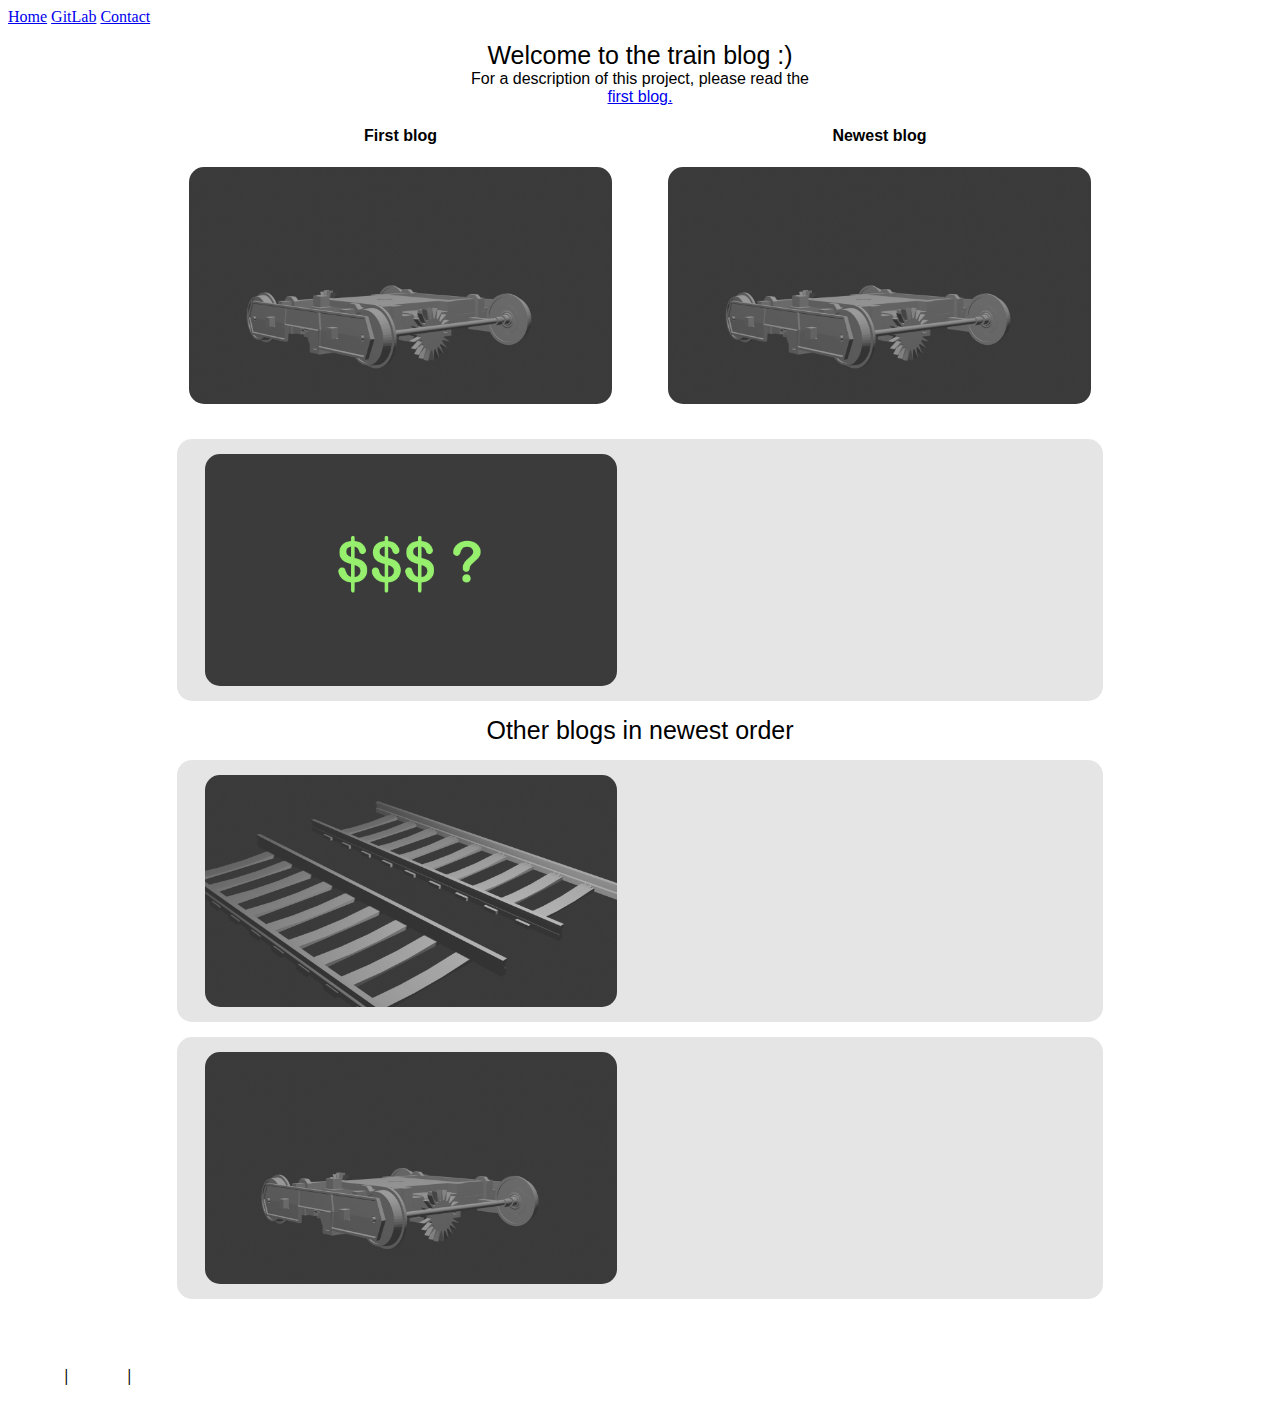
==== index.html @ 9816b7bb "Added intro" ====
<!DOCTYPE html>
<html lang="en">

<head>
    <title>Train Blog - Home</title>
    <link rel="stylesheet" href="index.css">
    <script src="/template/templater.js"></script>
    <script src="script.js"></script>
</head>

<body>
    <div class="ownBody">
        <div class="Title">Welcome to the train blog :)</div>
        For a description of this project, please read the <a href="https://trainblog.chiouya.cloud/blogs/01_intro/index.html">first blog.</a>

        <div class="content">
            <div>
                <h4>First blog</h4>
                <img src="blogs/01_intro/resources/preview.png">
                <div id="firstBlogTitle">
                    <script>
                        GetTitle('01_intro', 'firstBlogTitle');
                    </script>
                </div>
            </div>
            <div>
                <h4>Newest blog</h4>
                <img src="blogs/03_basicCar/resources/preview.png">
                <div id="newestBlogTitle">
                    <script>
                        GetTitle('03_basicCar', 'newestBlogTitle');
                    </script>
                </div>
            </div>
        </div>

        <a name="bigBlog" id="00_pricing" class="stretchedContent"></a>

        <div class="Title">Other blogs in newest order</div>
        <a name="bigBlog" tag id="02_basicRails" class="stretchedContent"></a>
        <a name="bigBlog" id="01_intro" class="stretchedContent"></a>
</body>

</html>
---- index.css ----
.ownBody {
    font-family: 'Segoe UI', Tahoma, Geneva, Verdana, sans-serif;
    display: flex;
    flex-direction: column;
    align-items: center;
    margin: 0;
}

.content {
    display: flex;
    justify-content: flex-start;
    align-items: center;
    gap: 10px;
    width: 75%;
}

.content div {
    width: 90%;
    display: flex;
    flex-direction: column;
    align-items: center;
}

.content div img {
    width: 90%;
    border-radius: 15px;
}

.content div div {
    width: 80%;
    margin: 10px;
    text-align: center;
}

.stretchedContent {
    display: flex;
    justify-content: flex-start;
    align-items: center;
    width: 72.5%;
    background-color: #E6E5E5;
    border-radius: 15px;
    padding: 5px;
    padding-top: 15px;
    padding-bottom: 15px;
    margin-top: 15px;
    text-decoration: none;
    color: black;
}

.stretchedContent div {
    width: 90%;
    display: flex;
    flex-direction: column;
    align-items: center;
}

.stretchedContent div div {
    width: 90%;
    display: flex;
    flex-direction: column;
    align-items: center;
    font-size: large;
    text-align:center;
}

.stretchedContent div img {
    width: 90%;
    border-radius: 15px;
}
.stretchedContent div div div {
    width: 80%;
    margin: 10px;
    text-align:center;
    font-size: medium;
}

.Title {
    margin-top: 15px;
    font-size: 25px;
}
@media (min-width: 1350px) {
    .ownBody {
        font-family: 'Segoe UI', Tahoma, Geneva, Verdana, sans-serif;
        display: flex;
        flex-direction: column;
        align-items: center;
        margin: 0;
        margin-left: 15%;
        width: 70%;
    }
    
}

@media (max-width: 710px) {
    .content {
        display: block;
        align-items: center;
    }
    .content div {
        width: 100%;
        display: flex;
        flex-direction: column;
        align-items: center;
    }

    .stretchedContent {
        display: block;
        align-items: center;
    }
    .stretchedContent div {
        width: 100%;
        display: flex;
        flex-direction: column;
        align-items: center;
        padding-top: 10px;
    }

    .Title {
        margin-top: 15px;
        font-size: 23px;
    }

    .ownBody {
        padding-top: 50px;
    }
}
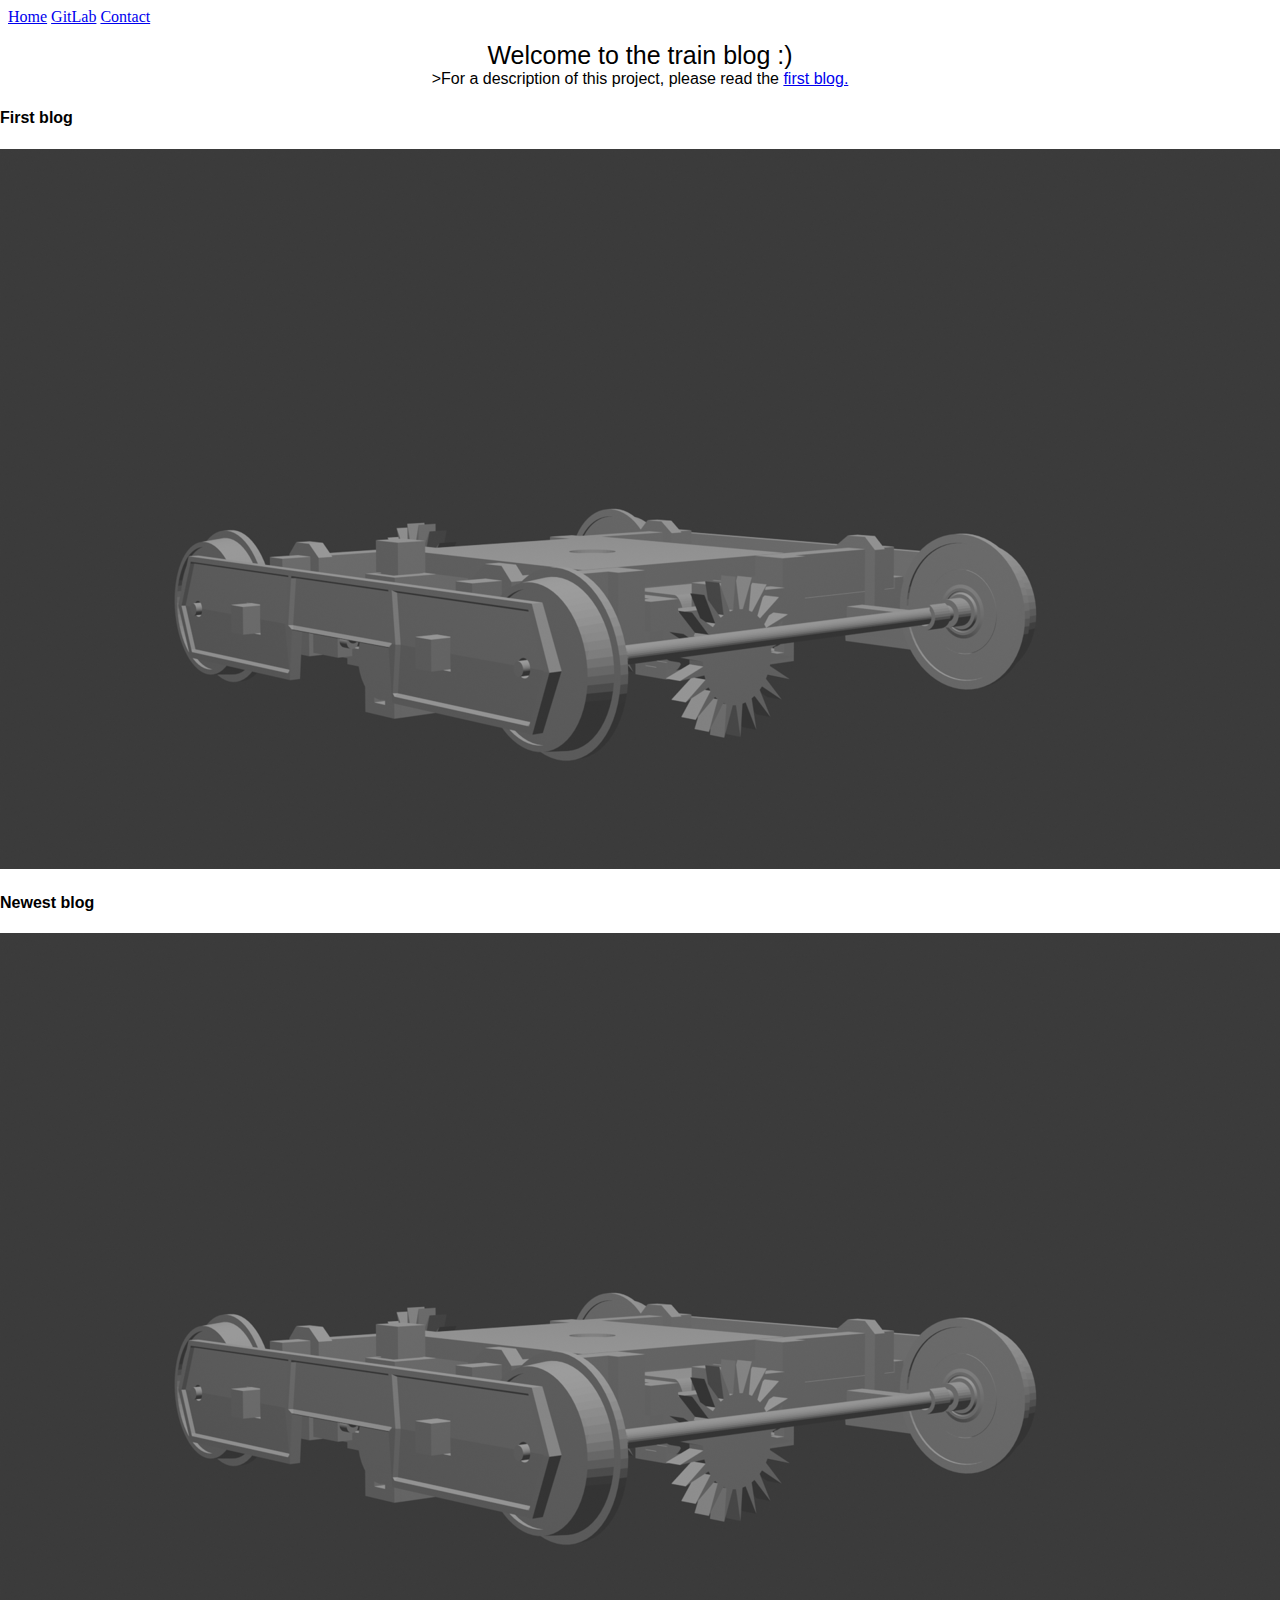
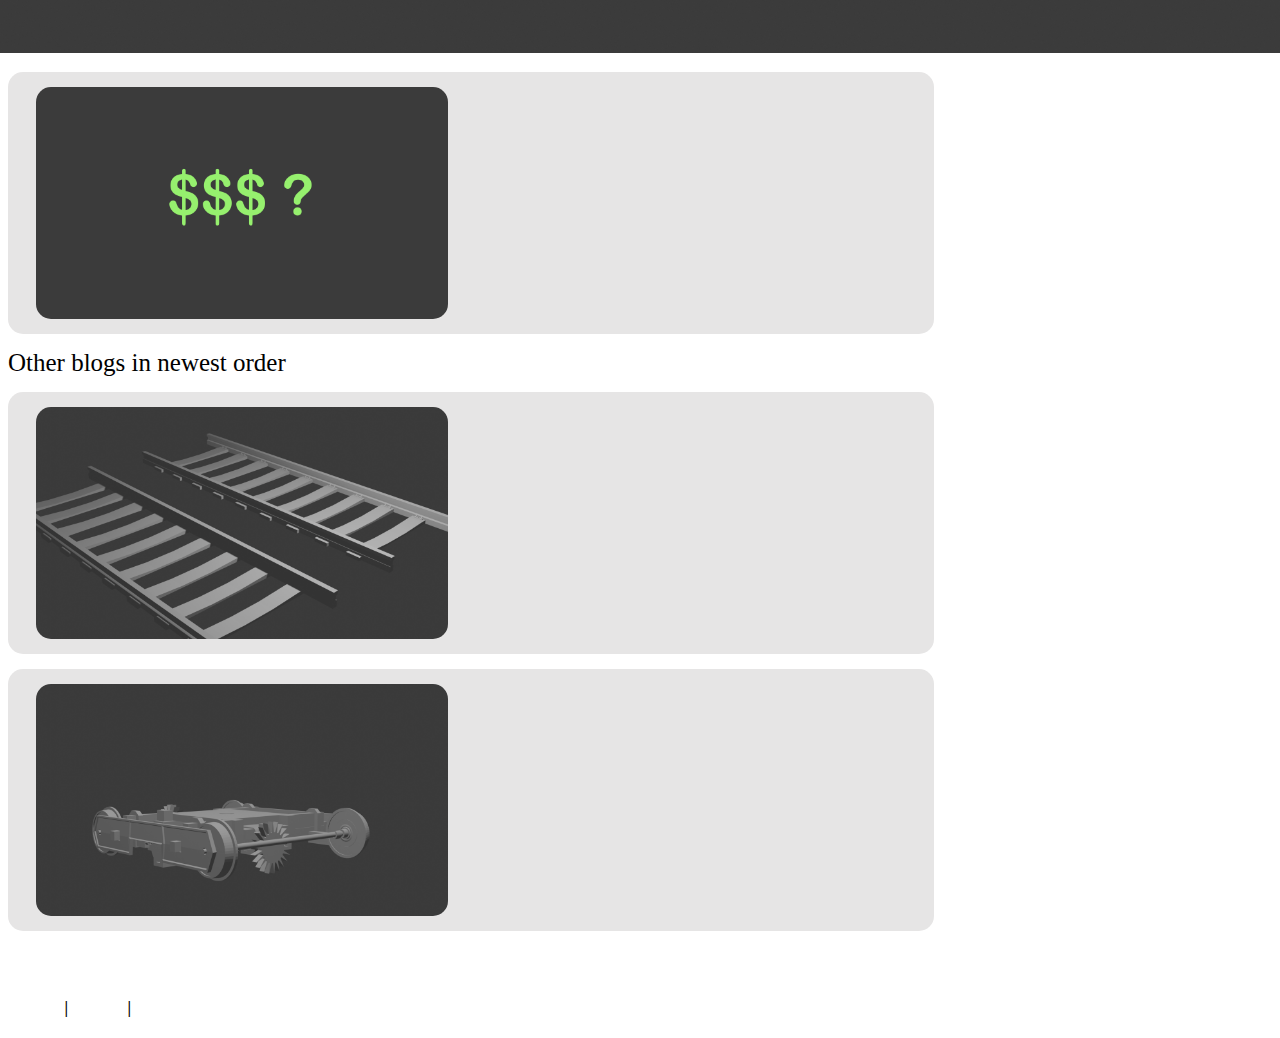
==== commit 3d277f93: "changed title formatting smh" ====
--- a/index.html
+++ b/index.html
@@ -11,7 +11,7 @@
 <body>
     <div class="ownBody">
         <div class="Title">Welcome to the train blog :)</div>
-        For a description of this project, please read the <a href="https://trainblog.chiouya.cloud/blogs/01_intro/index.html">first blog.</a>
+        <div>>For a description of this project, please read the <a href="https://trainblog.chiouya.cloud/blogs/01_intro/index.html">first blog.</a></div
 
         <div class="content">
             <div>
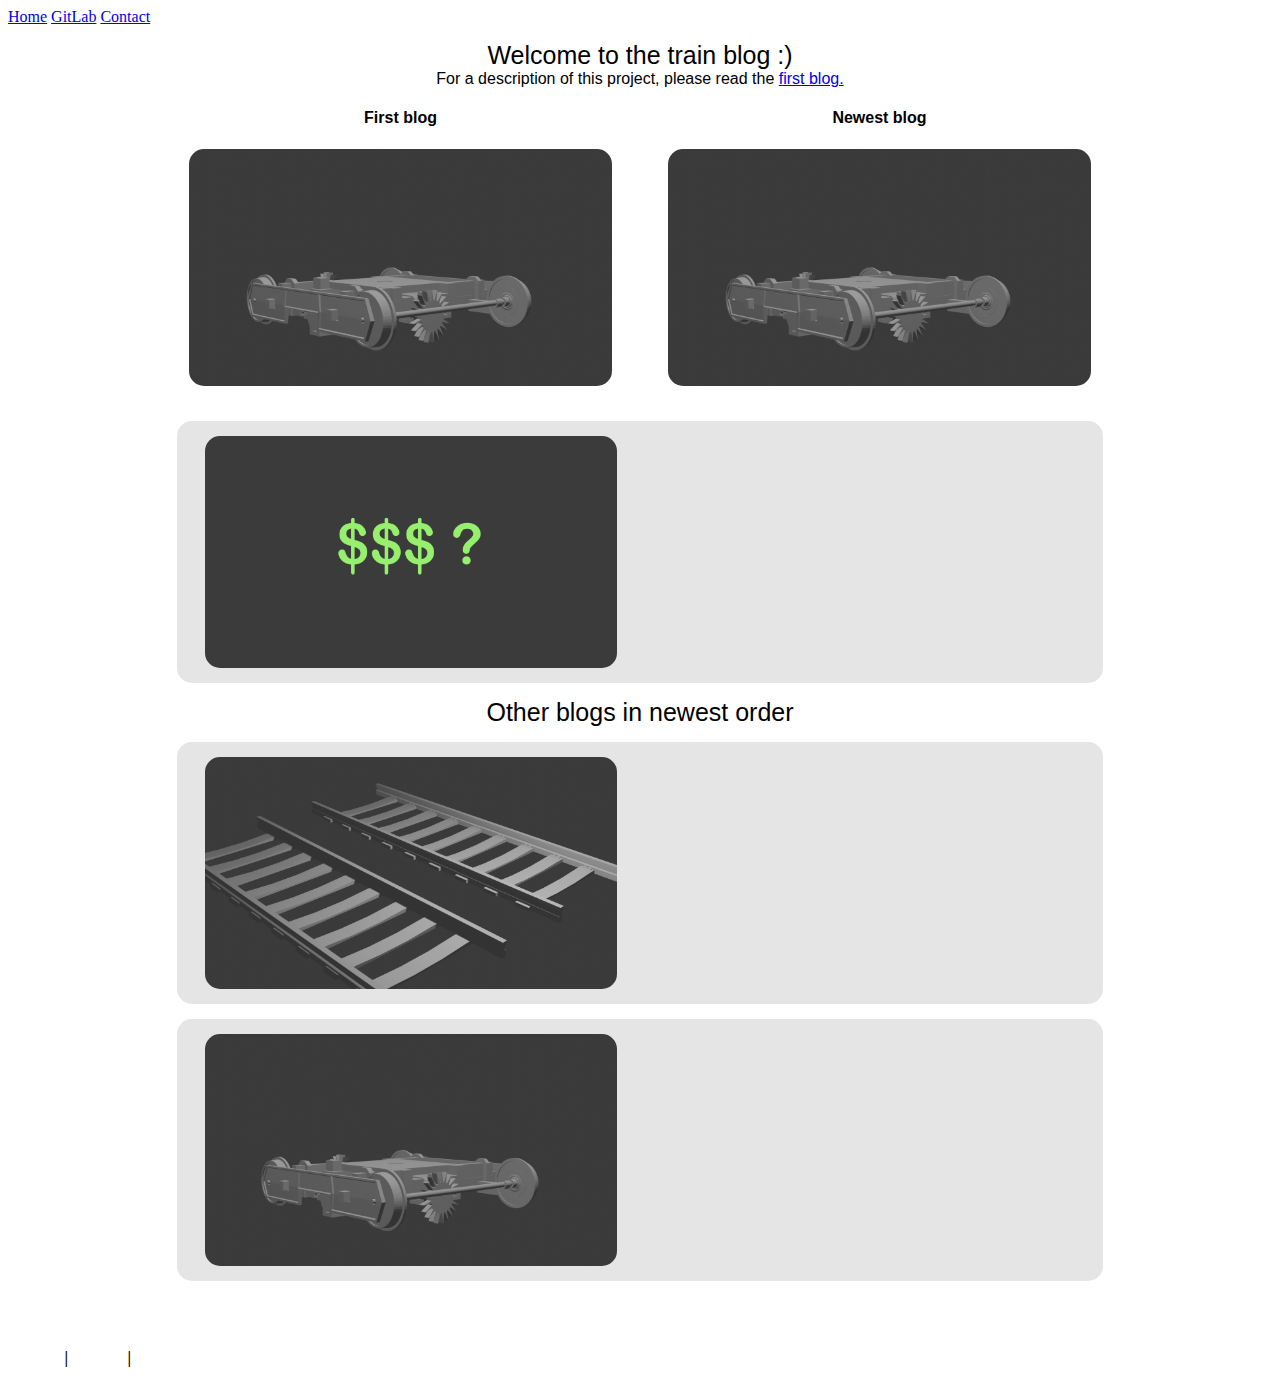
==== commit de4a1b97: "ups" ====
--- a/index.html
+++ b/index.html
@@ -11,7 +11,7 @@
 <body>
     <div class="ownBody">
         <div class="Title">Welcome to the train blog :)</div>
-        <div>>For a description of this project, please read the <a href="https://trainblog.chiouya.cloud/blogs/01_intro/index.html">first blog.</a></div
+        <div>For a description of this project, please read the <a href="https://trainblog.chiouya.cloud/blogs/01_intro/index.html">first blog.</a></div>
 
         <div class="content">
             <div>
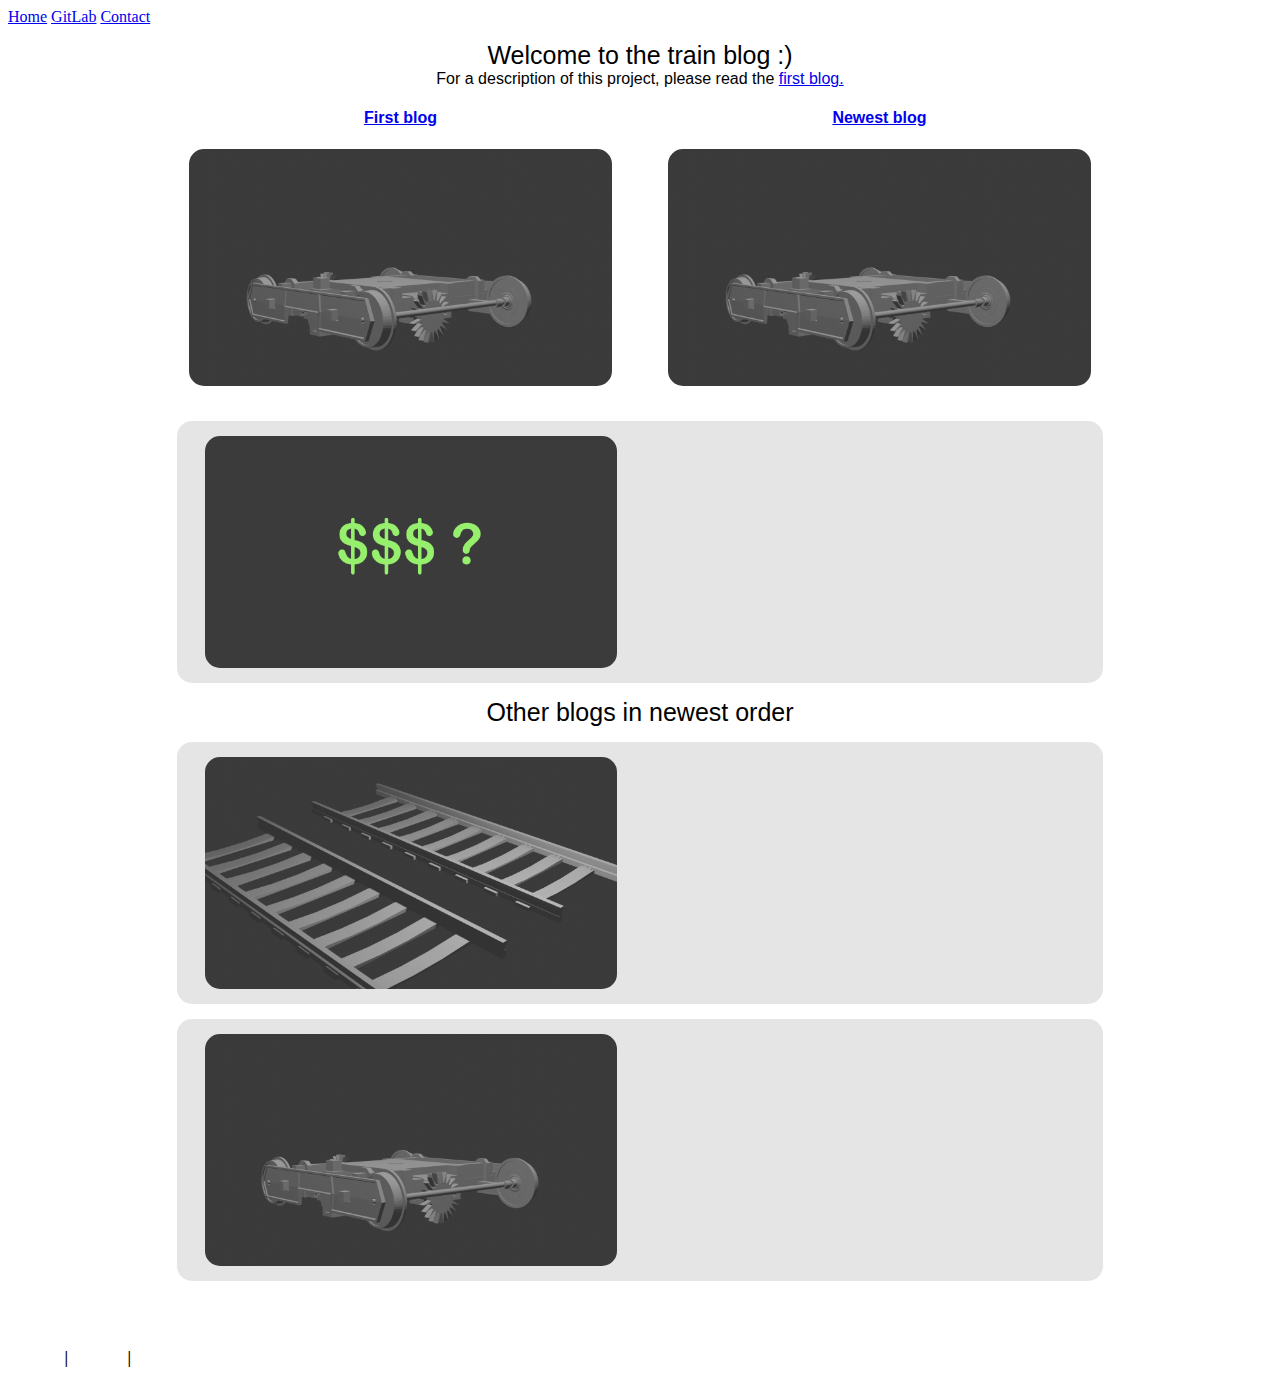
==== commit 62bd9914: "added links to blogs" ====
--- a/index.html
+++ b/index.html
@@ -14,7 +14,7 @@
         <div>For a description of this project, please read the <a href="https://trainblog.chiouya.cloud/blogs/01_intro/index.html">first blog.</a></div>
 
         <div class="content">
-            <div>
+            <a href="https://trainblog.chiouya.cloud/blogs/01_intro/index.html">
                 <h4>First blog</h4>
                 <img src="blogs/01_intro/resources/preview.png">
                 <div id="firstBlogTitle">
@@ -22,8 +22,8 @@
                         GetTitle('01_intro', 'firstBlogTitle');
                     </script>
                 </div>
-            </div>
-            <div>
+            </a>
+            <a href="https://trainblog.chiouya.cloud/blogs/03_basicCar/index.html">
                 <h4>Newest blog</h4>
                 <img src="blogs/03_basicCar/resources/preview.png">
                 <div id="newestBlogTitle">
@@ -31,7 +31,7 @@
                         GetTitle('03_basicCar', 'newestBlogTitle');
                     </script>
                 </div>
-            </div>
+            </a>
         </div>
 
         <a name="bigBlog" id="00_pricing" class="stretchedContent"></a>
--- a/index.css
+++ b/index.css
@@ -14,19 +14,19 @@
     width: 75%;
 }
 
-.content div {
-    width: 90%;
+.content a {
+    width: 100%;
     display: flex;
     flex-direction: column;
     align-items: center;
 }
 
-.content div img {
+.content a img {
     width: 90%;
     border-radius: 15px;
 }
 
-.content div div {
+.content a div {
     width: 80%;
     margin: 10px;
     text-align: center;
@@ -96,7 +96,7 @@
         display: block;
         align-items: center;
     }
-    .content div {
+    .content a {
         width: 100%;
         display: flex;
         flex-direction: column;
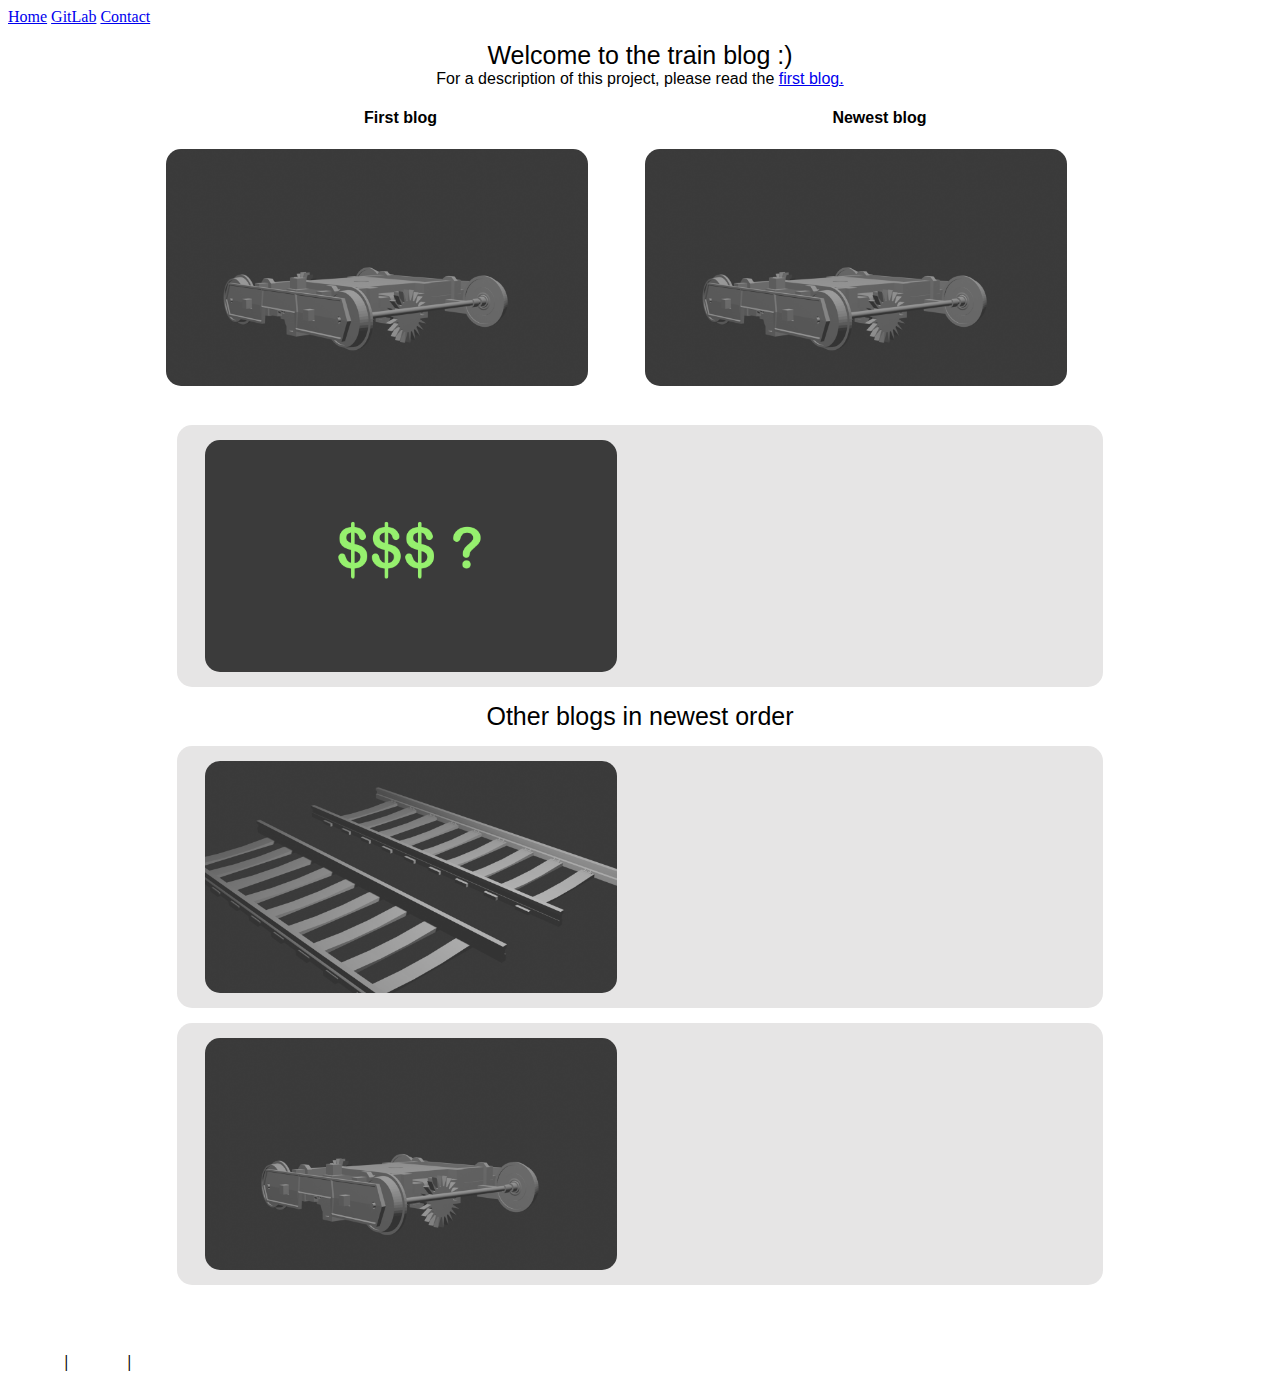
==== commit a622cdc2: "ups" ====
--- a/index.html
+++ b/index.html
@@ -14,24 +14,28 @@
         <div>For a description of this project, please read the <a href="https://trainblog.chiouya.cloud/blogs/01_intro/index.html">first blog.</a></div>
 
         <div class="content">
-            <a href="https://trainblog.chiouya.cloud/blogs/01_intro/index.html">
+            <div>
                 <h4>First blog</h4>
+                <a href="https://trainblog.chiouya.cloud/blogs/03_basicCar/index.html">
                 <img src="blogs/01_intro/resources/preview.png">
+                </a>
                 <div id="firstBlogTitle">
                     <script>
                         GetTitle('01_intro', 'firstBlogTitle');
                     </script>
                 </div>
-            </a>
-            <a href="https://trainblog.chiouya.cloud/blogs/03_basicCar/index.html">
+            </div>
+            <div>
                 <h4>Newest blog</h4>
+                <a href="https://trainblog.chiouya.cloud/blogs/03_basicCar/index.html">
                 <img src="blogs/03_basicCar/resources/preview.png">
+                </a>
                 <div id="newestBlogTitle">
                     <script>
                         GetTitle('03_basicCar', 'newestBlogTitle');
                     </script>
                 </div>
-            </a>
+            </div>
         </div>
 
         <a name="bigBlog" id="00_pricing" class="stretchedContent"></a>
--- a/index.css
+++ b/index.css
@@ -14,19 +14,19 @@
     width: 75%;
 }
 
-.content a {
+.content div {
     width: 100%;
     display: flex;
     flex-direction: column;
     align-items: center;
 }
 
-.content a img {
+.content div img {
     width: 90%;
     border-radius: 15px;
 }
 
-.content a div {
+.content div div {
     width: 80%;
     margin: 10px;
     text-align: center;
@@ -96,7 +96,7 @@
         display: block;
         align-items: center;
     }
-    .content a {
+    .content div {
         width: 100%;
         display: flex;
         flex-direction: column;
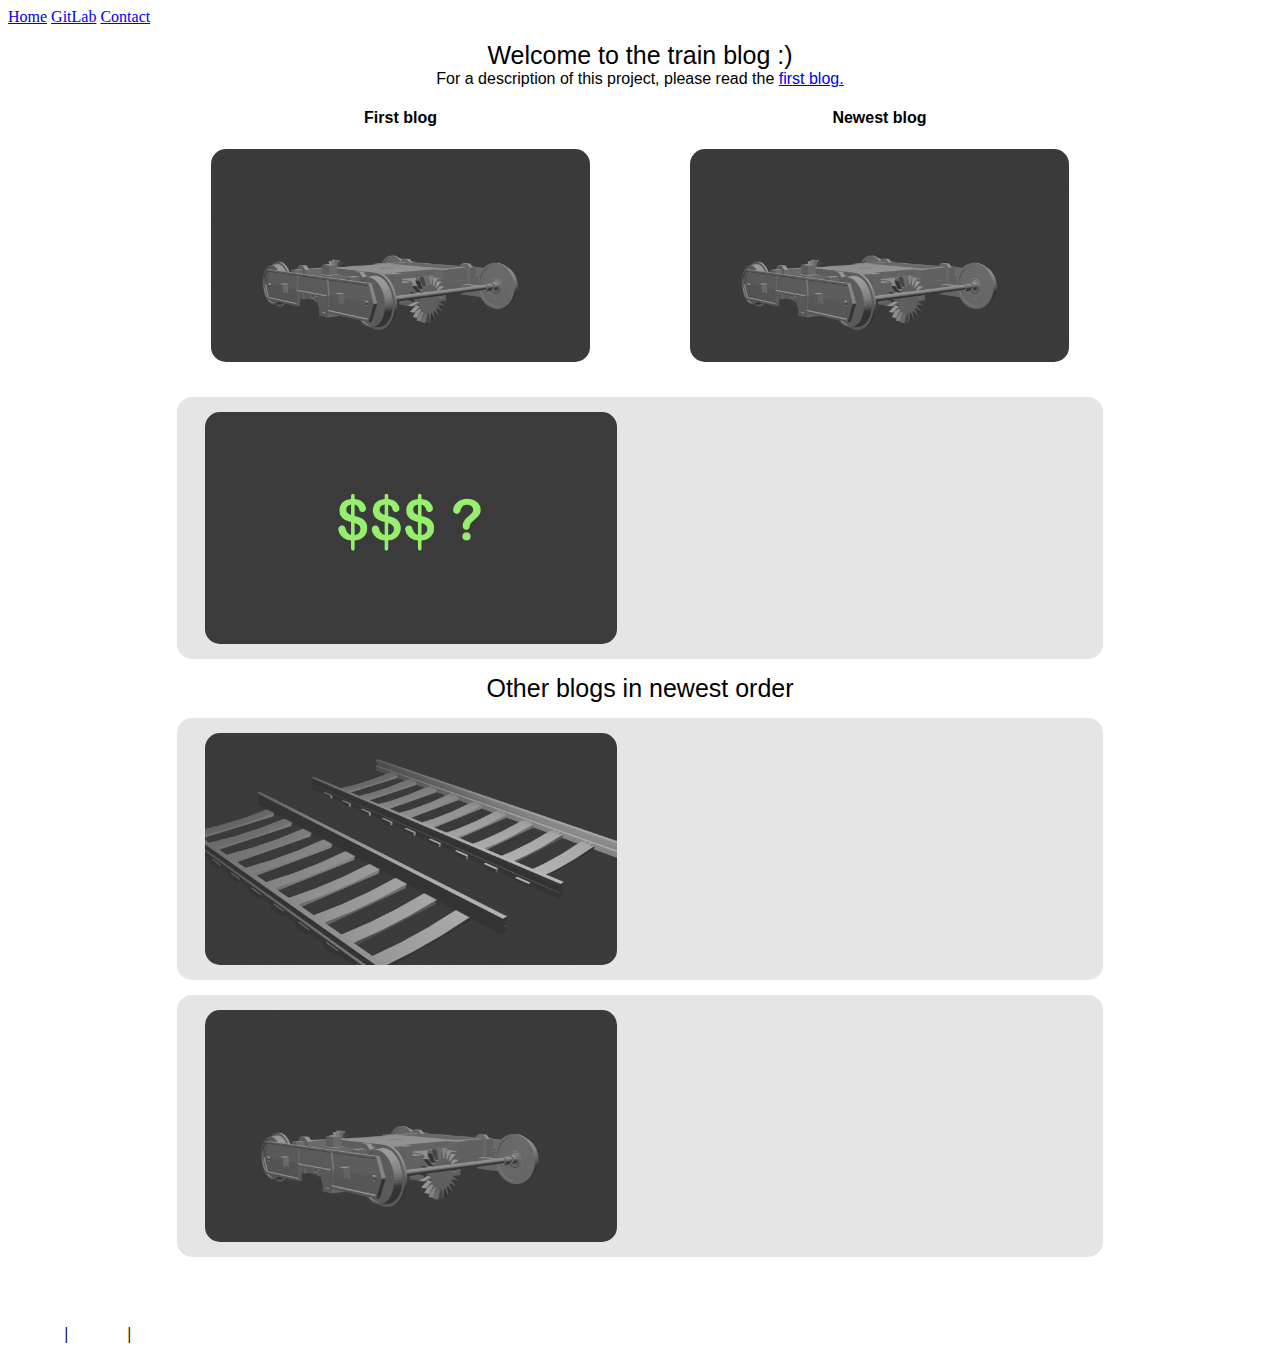
==== commit 7f91aed3: "mistake" ====
--- a/index.html
+++ b/index.html
@@ -16,7 +16,7 @@
         <div class="content">
             <div>
                 <h4>First blog</h4>
-                <a href="https://trainblog.chiouya.cloud/blogs/03_basicCar/index.html">
+                <a href="https://trainblog.chiouya.cloud/blogs/01_intro/index.html">
                 <img src="blogs/01_intro/resources/preview.png">
                 </a>
                 <div id="firstBlogTitle">
--- a/index.css
+++ b/index.css
@@ -19,11 +19,18 @@
     display: flex;
     flex-direction: column;
     align-items: center;
+    text-align: center; 
 }
 
 .content div img {
     width: 90%;
     border-radius: 15px;
+}
+
+.content div a {
+    display: flex;
+    justify-content: center;
+    width: 90%; 
 }
 
 .content div div {
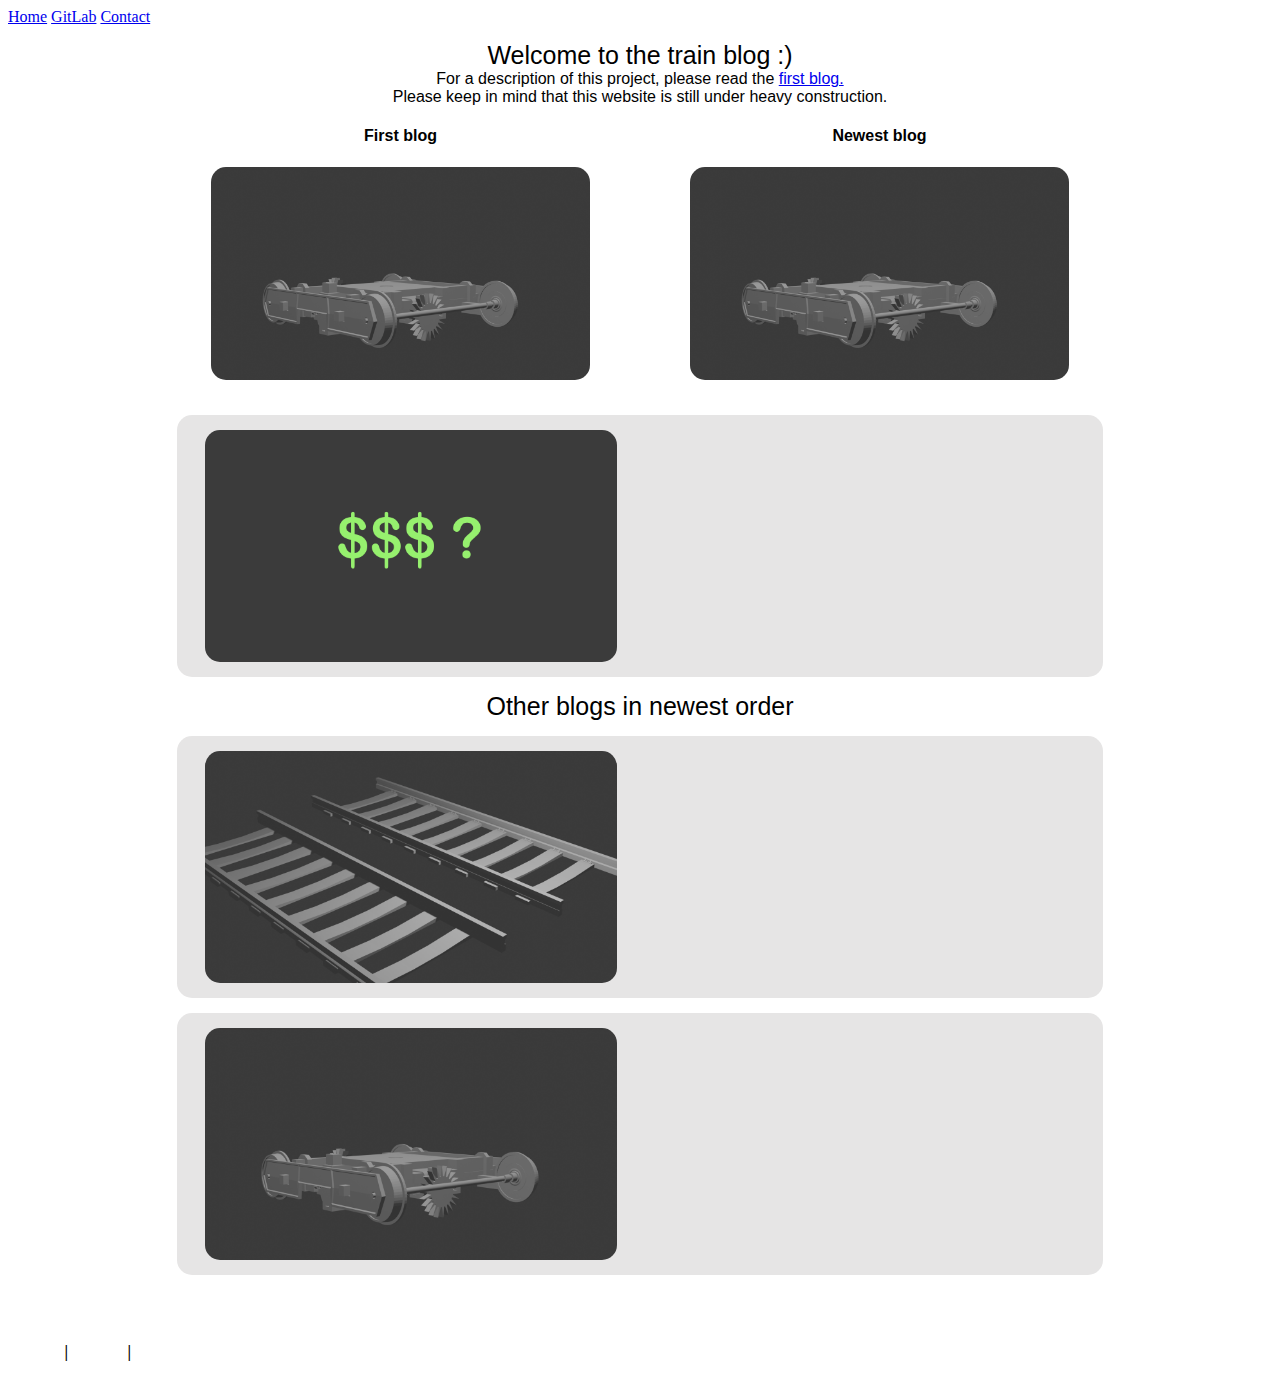
==== commit 7b1d4ad9: "added info text" ====
--- a/index.html
+++ b/index.html
@@ -12,6 +12,7 @@
     <div class="ownBody">
         <div class="Title">Welcome to the train blog :)</div>
         <div>For a description of this project, please read the <a href="https://trainblog.chiouya.cloud/blogs/01_intro/index.html">first blog.</a></div>
+        Please keep in mind that this website is still under heavy construction.
 
         <div class="content">
             <div>
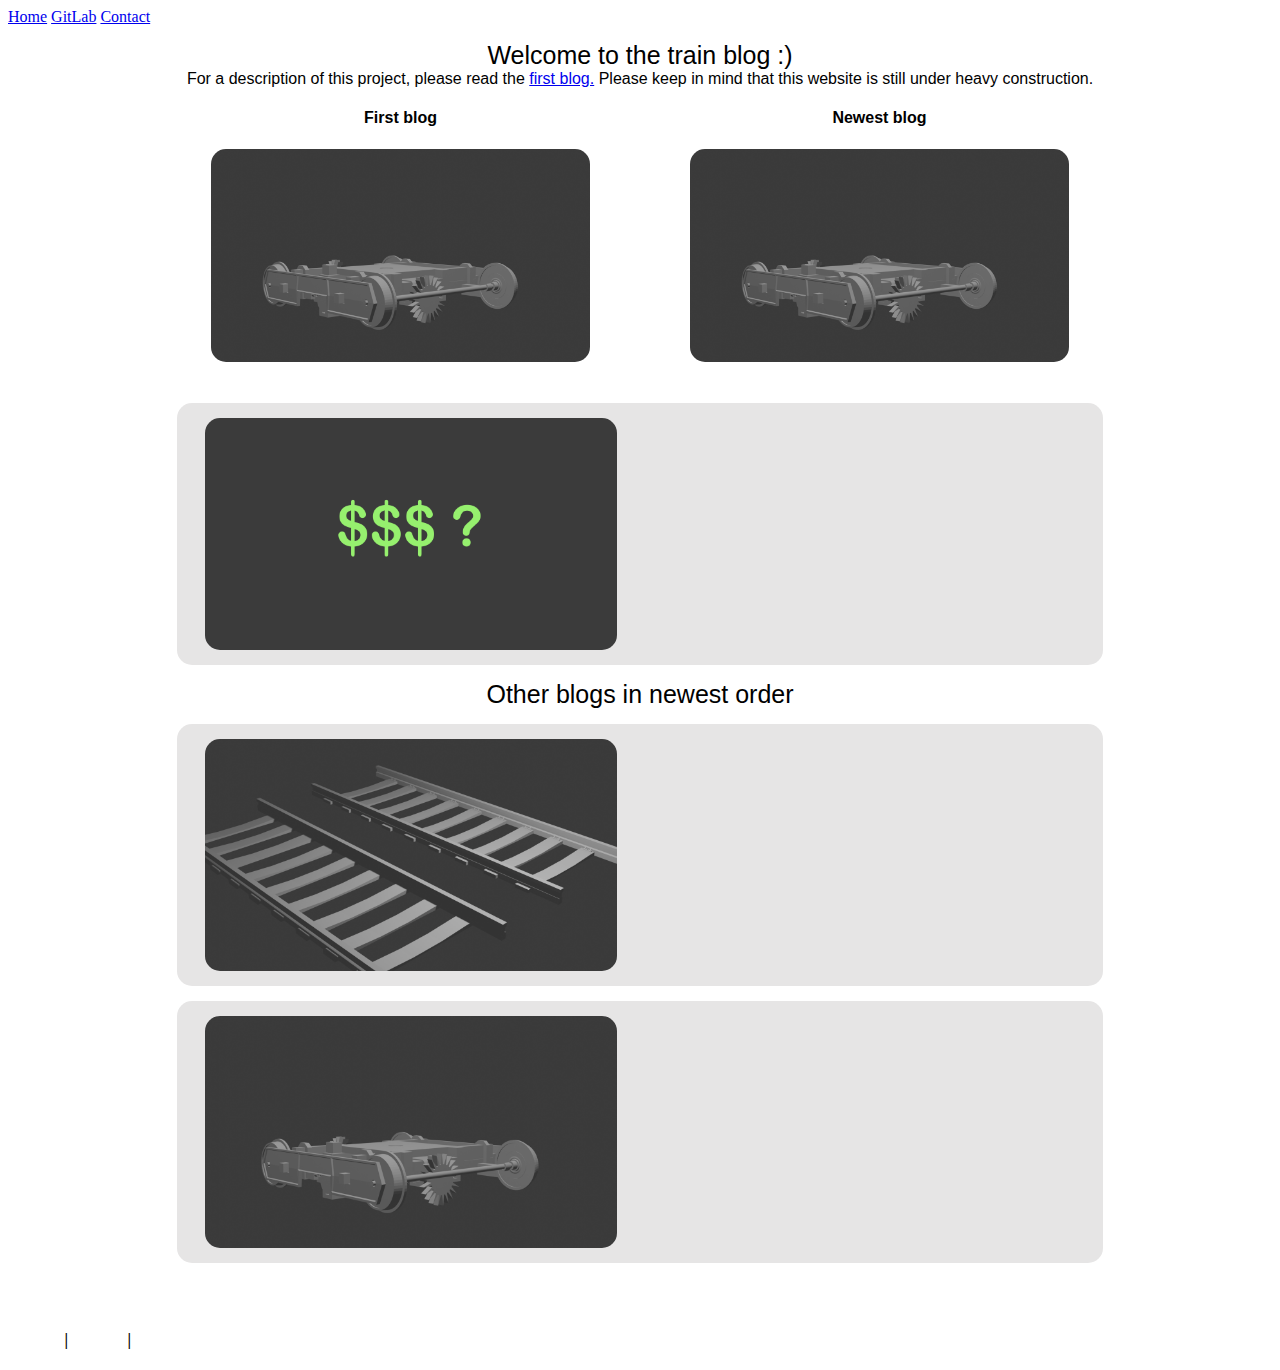
==== commit 76dfe6a0: "fixed font sizing" ====
--- a/index.html
+++ b/index.html
@@ -11,8 +11,8 @@
 <body>
     <div class="ownBody">
         <div class="Title">Welcome to the train blog :)</div>
-        <div>For a description of this project, please read the <a href="https://trainblog.chiouya.cloud/blogs/01_intro/index.html">first blog.</a></div>
-        Please keep in mind that this website is still under heavy construction.
+        <div class="titleDescription">For a description of this project, please read the <a href="https://trainblog.chiouya.cloud/blogs/01_intro/index.html">first blog.</a>
+        Please keep in mind that this website is still under heavy construction.</div>
 
         <div class="content">
             <div>
--- a/index.css
+++ b/index.css
@@ -15,7 +15,8 @@
 }
 
 .content div {
-    width: 100%;
+    width: 50%;
+    height: 300px;
     display: flex;
     flex-direction: column;
     align-items: center;
@@ -99,6 +100,10 @@
 }
 
 @media (max-width: 710px) {
+    .titleDescription {
+        text-align: center;
+        font-size: smaller;
+    }
     .content {
         display: block;
         align-items: center;
